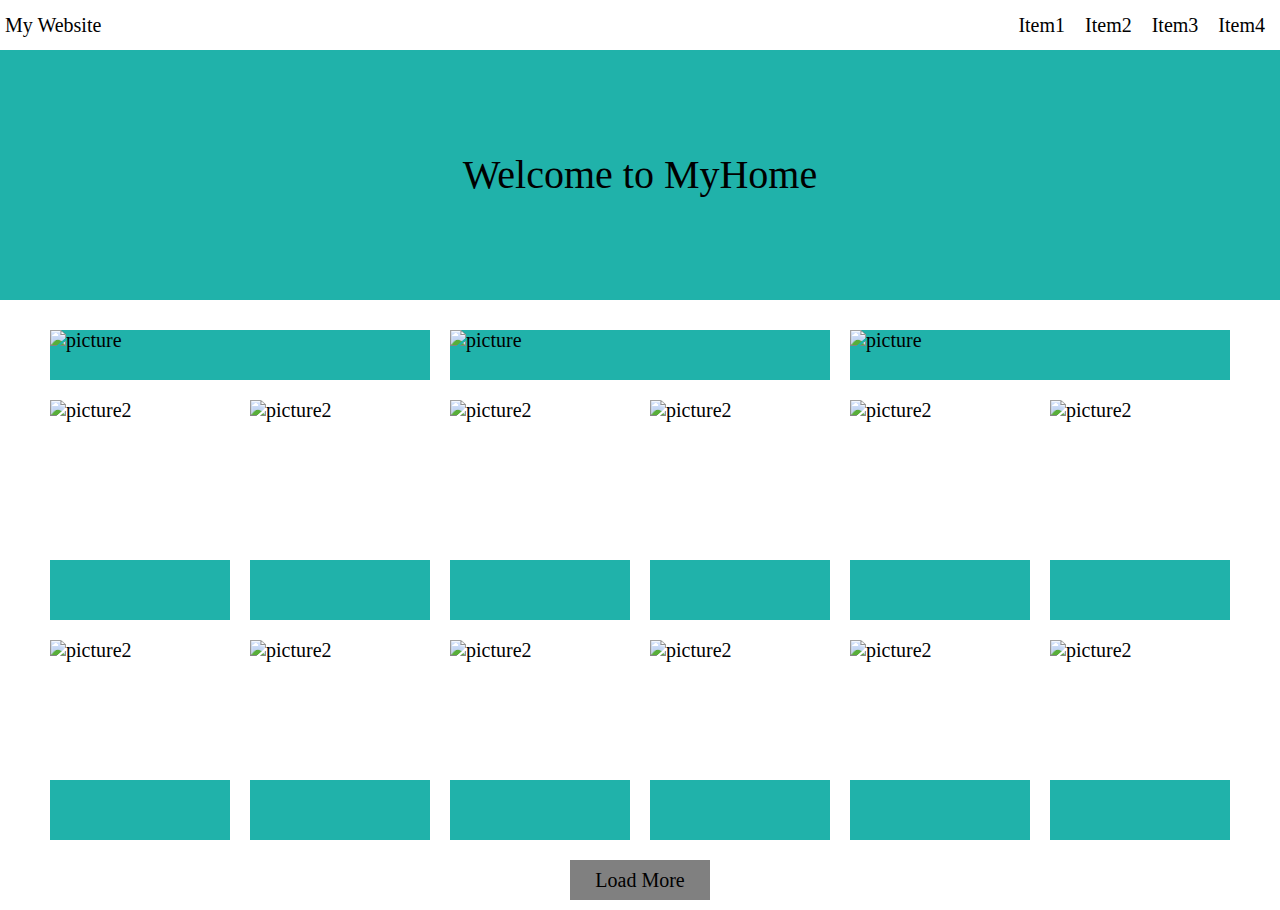
==== week3/task4/index.html @ 16294937 "upload task4" ====
<!DOCTYPE html>
<html lang="en">

<head>
    <meta charset="UTF-8">
    <meta http-equiv="X-UA-Compatible" content="IE=edge">
    <meta name="viewport" content="width=device-width, initial-scale=1.0">
    <title>week1_完成 RWD 網頁切版</title>
    <link rel="stylesheet" href="css/style.css">
</head>

<body>
    <div class="wrap">
        <div class="header">
            <div class="logo">
                <h1>My Website</h1>
            </div>
            <div class="mobile_menu">
                <label for="hamburger"><img src="img/hamburger.png" alt=" menu" width="30" height="30">
                </label>
            </div>
            <input type="checkbox" id="hamburger">


            <ul class="desktop_menu">
                <li><a href="#">Item1</a></li>
                <li><a href="#">Item2</a></li>
                <li><a href="#">Item3</a></li>
                <li><a href="#">Item4</a></li>
            </ul>
        </div>
        <div class="banner">
            <h2>Welcome to MyHome</h2>
        </div>
        <div class="content">
            <div class="thead">
                <div class="img-box1">
                    <img class="imgStyle" alt="picture">
                    <span class="headline"></span>
                </div>
                <div class="img-box1">
                    <img class="imgStyle" alt="picture">
                    <span class="headline"></span>
                </div>
                <div class="img-box1">
                    <img class="imgStyle" alt="picture">
                    <span class="headline"></span>
                </div>
            </div>
            <div class="tfoot">
                <div class="img-box2">
                    <img class="imgStyle2" alt="picture2">
                    <span class="headline2"></span>
                </div>
                <div class="img-box2">
                    <img class="imgStyle2" alt="picture2">
                    <span class="headline2"></span>
                </div>
                <div class="img-box2">
                    <img class="imgStyle2" alt="picture2">
                    <span class="headline2"></span>
                </div>
                <div class="img-box2">
                    <img class="imgStyle2" alt="picture2">
                    <span class="headline2"></span>>
                </div>
                <div class="img-box2">
                    <img class="imgStyle2" alt="picture2">
                    <span class="headline2"></span>
                </div>
                <div class="img-box2">
                    <img class="imgStyle2" alt="picture2">
                    <span class="headline2"></span>
                </div>
                <div class="img-box2">
                    <img class="imgStyle2" alt="picture2">
                    <span class="headline2"></span>
                </div>
                <div class="img-box2">
                    <img class="imgStyle2" alt="picture2">
                    <span class="headline2"></span>
                </div>
                <div class="img-box2">
                    <img class="imgStyle2" alt="picture2">
                    <span class="headline2"></span>
                </div>
                <div class="img-box2">
                    <img class="imgStyle2" alt="picture2">
                    <span class="headline2"></span>
                </div>
                <div class="img-box2">
                    <img class="imgStyle2" alt="picture2">
                    <span class="headline2"></span>
                </div>
                <div class="img-box2">
                    <img class="imgStyle2" alt="picture2">
                    <span class="headline2"></span>
                </div>
            </div>
            <div class="content2Style">
                <div class="content2"></div>
            </div>
            <div id="moreBtn" onclick="appendMoreContent();"> Load More</div>
            <div id="moreBtn2" onclick="appendMoreContent2();"> Load More</div>
            <div id="moreBtn3" onclick="appendMoreContent3();"> Load More</div>
            <div id="moreBtn4" onclick="appendMoreContent4();"> Load More</div>

        </div>

    </div>
    <script>

        function Content() {

            fetch('https://padax.github.io/taipei-day-trip-resources/taipei-attractions-assignment.json')
                .then(function (response) {
                    return response.json();
                })
                .then(function (data) {

                    let headline = document.getElementsByClassName("headline");
                    let imgUrl1 = document.getElementsByClassName("imgStyle");
                    let headline2 = document.getElementsByClassName("headline2");
                    let imgUrl2 = document.getElementsByClassName("imgStyle2");
                    // 3張圖片
                    for (let i = 0; i < headline.length; i++) {  //資料一個個拉出來
                        let headlines = headline[i];
                        let product = data["result"]["results"][i]["stitle"];
                        let newStitle = document.createElement("newStitle");
                        newStitle.appendChild(document.createTextNode(product));
                        headlines.appendChild(newStitle);

                        let file_urls = data["result"]["results"][i]["file"].split("https");
                        let first_jpg = "https" + file_urls[1]
                        imgUrl1[i].src = first_jpg;// first_jpg抓到照片後，要再丟回去給原本的imgbox1，更新為src屬性
                    }
                    // 12張圖片
                    for (let i = 0; i < headline2.length; i++) {  //資料一個個拉出來
                        let headline2s = headline2[i];
                        let product2 = data["result"]["results"][i + 3]["stitle"];
                        let newStitle2 = document.createElement("newStitle2");
                        newStitle2.appendChild(document.createTextNode(product2));
                        headline2s.appendChild(newStitle2);

                        let file_urls2 = data["result"]["results"][i + 3]["file"].split("https");
                        let first_jpg2 = "https" + file_urls2[1]
                        imgUrl2[i].src = first_jpg2;// first_jpg抓到照片後，要再丟回去給原本的imgbox1，更新為src屬性
                    }

                })
            document.getElementById("moreBtn").style.display = "block";
            document.getElementById("moreBtn2").style.display = "none";
            document.getElementById("moreBtn3").style.display = "none";
            document.getElementById("moreBtn4").style.display = "none";
        }
        Content();


        // 綁定按鈕點擊事件1
        let moreBtn = document.querySelector(".moreBtn");
        moreBtn.addEventListener("click", appendMoreContent);

        // 動態新增更多內容的函數
        function appendMoreContent() {
            fetch('https://padax.github.io/taipei-day-trip-resources/taipei-attractions-assignment.json')
                .then(function (response) {
                    return response.json();
                })
                .then(function (data) {
                    // 獲取JSON資料中的"data"陣列
                    let dataArray = data["result"]["results"]

                    // 生成下一組12個圖片和標題
                    let content2 = document.querySelector(".content2");
                    for (let i = 15; i < 27; i++) {
                        let imgBox = document.createElement("div")// 新增元素 div
                        imgBox.classList.add("img-box2")//增加img-box 

                        let imageElement = document.createElement("img");
                        imageElement.classList.add("imgStyle2");
                        imageElement.alt = "picture2";//alt 属性可設置或者返回圖片的 alt 属性值
                        let imgUrl = "https" + dataArray[i].file.split("https")[1];
                        imageElement.src = imgUrl;
                        imgBox.appendChild(imageElement);

                        let spanElement = document.createElement("span");
                        spanElement.classList.add("headline2");
                        let title = dataArray[i].stitle;
                        spanElement.textContent = title;

                        imgBox.appendChild(spanElement);
                        content2.appendChild(imgBox);

                    }

                });
            document.getElementById("moreBtn").style.display = "none";
            document.getElementById("moreBtn2").style.display = "block";
            document.getElementById("moreBtn3").style.display = "none";
            document.getElementById("moreBtn4").style.display = "none";

        }
        // 綁定按鈕點擊事件2
        let moreBtn2 = document.querySelector(".moreBtn2");
        moreBtn2.addEventListener("click", appendMoreContent2);

        // 動態新增更多內容的函數
        function appendMoreContent2() {
            fetch('https://padax.github.io/taipei-day-trip-resources/taipei-attractions-assignment.json')
                .then(function (response) {
                    return response.json();
                })
                .then(function (data) {
                    // 獲取JSON資料中的"data"陣列
                    let dataArray = data["result"]["results"]

                    // 生成下一組12個圖片和標題
                    let content2 = document.querySelector(".content2");
                    for (let i = 27; i < 39; i++) {
                        let imgBox = document.createElement("div")// 新增元素 div
                        imgBox.classList.add("img-box2")//增加img-box 

                        let imageElement = document.createElement("img");
                        imageElement.classList.add("imgStyle2");
                        imageElement.alt = "picture2";//alt 属性可設置或者返回圖片的 alt 属性值
                        let imgUrl = "https" + dataArray[i].file.split("https")[1];
                        imageElement.src = imgUrl;
                        imgBox.appendChild(imageElement);

                        let spanElement = document.createElement("span");
                        spanElement.classList.add("headline2");
                        let title = dataArray[i].stitle;
                        spanElement.textContent = title;

                        imgBox.appendChild(spanElement);
                        content2.appendChild(imgBox);
                    }
                });

            document.getElementById("moreBtn").style.display = "none";
            document.getElementById("moreBtn2").style.display = "none";
            document.getElementById("moreBtn3").style.display = "block";
            document.getElementById("moreBtn4").style.display = "none";
        }
        // 綁定按鈕點擊事件3
        let moreBtn3 = document.querySelector(".moreBtn3");
        moreBtn3.addEventListener("click", appendMoreContent3);

        // 動態新增更多內容的函數
        function appendMoreContent3() {
            fetch('https://padax.github.io/taipei-day-trip-resources/taipei-attractions-assignment.json')
                .then(function (response) {
                    return response.json();
                })
                .then(function (data) {
                    // 獲取JSON資料中的"data"陣列
                    let dataArray = data["result"]["results"]

                    // 生成下一組12個圖片和標題
                    let content2 = document.querySelector(".content2");
                    for (let i = 39; i < 51; i++) {
                        let imgBox = document.createElement("div")// 新增元素 div
                        imgBox.classList.add("img-box2")//增加img-box 

                        let imageElement = document.createElement("img");
                        imageElement.classList.add("imgStyle2");
                        imageElement.alt = "picture2";//alt 属性可設置或者返回圖片的 alt 属性值
                        let imgUrl = "https" + dataArray[i].file.split("https")[1];
                        imageElement.src = imgUrl;
                        imgBox.appendChild(imageElement);

                        let spanElement = document.createElement("span");
                        spanElement.classList.add("headline2");
                        let title = dataArray[i].stitle;
                        spanElement.textContent = title;

                        imgBox.appendChild(spanElement);
                        content2.appendChild(imgBox);
                    }
                });
            document.getElementById("moreBtn").style.display = "none";
            document.getElementById("moreBtn2").style.display = "none";
            document.getElementById("moreBtn3").style.display = "none";
            document.getElementById("moreBtn4").style.display = "block";
        }
        // 綁定按鈕點擊事件4
        let moreBtn4 = document.querySelector(".moreBtn4");
        moreBtn4.addEventListener("click", appendMoreContent4);

        // 動態新增更多內容的函數
        function appendMoreContent4() {
            fetch('https://padax.github.io/taipei-day-trip-resources/taipei-attractions-assignment.json')
                .then(function (response) {
                    return response.json();
                })
                .then(function (data) {
                    // 獲取JSON資料中的"data"陣列
                    let dataArray = data["result"]["results"]

                    // 生成下一組12個圖片和標題
                    let content2 = document.querySelector(".content2");
                    for (let i = 51; i < 100; i++) {
                        let imgBox = document.createElement("div")// 新增元素 div
                        imgBox.classList.add("img-box2")//增加img-box 

                        let imageElement = document.createElement("img");
                        imageElement.classList.add("imgStyle2");
                        imageElement.alt = "picture2";//alt 属性可設置或者返回圖片的 alt 属性值
                        let imgUrl = "https" + dataArray[i].file.split("https")[1];
                        imageElement.src = imgUrl;
                        imgBox.appendChild(imageElement);

                        let spanElement = document.createElement("span");
                        spanElement.classList.add("headline2");
                        let title = dataArray[i].stitle;
                        spanElement.textContent = title;

                        imgBox.appendChild(spanElement);
                        content2.appendChild(imgBox);
                    }
                });
            document.getElementById("moreBtn").style.display = "none";
            document.getElementById("moreBtn2").style.display = "none";
            document.getElementById("moreBtn3").style.display = "none";
            document.getElementById("moreBtn4").style.display = "none";
        }



    </script>

</body>

</html>
---- week3/task4/css/style.css ----
/* http://meyerweb.com/eric/tools/css/reset/ 
   v2.0 | 20110126
   License: none (public domain)
*/

html,
body,
div,
span,
applet,
object,
iframe,
h1,
h2,
h3,
h4,
h5,
h6,
p,
blockquote,
pre,
a,
abbr,
acronym,
address,
big,
cite,
code,
del,
dfn,
em,
img,
ins,
kbd,
q,
s,
samp,
small,
strike,
strong,
sub,
sup,
tt,
var,
b,
u,
i,
center,
dl,
dt,
dd,
ol,
ul,
li,
fieldset,
form,
label,
legend,
table,
caption,
tbody,
tfoot,
thead,
tr,
th,
td,
article,
aside,
canvas,
details,
embed,
figure,
figcaption,
footer,
header,
hgroup,
menu,
nav,
output,
ruby,
section,
summary,
time,
mark,
audio,
video {
    margin: 0;
    padding: 0;
    border: 0;
    font-size: 100%;
    font: inherit;
    vertical-align: baseline;
}

/* HTML5 display-role reset for older browsers */
article,
aside,
details,
figcaption,
figure,
footer,
header,
hgroup,
menu,
nav,
section {
    display: block;
}

body {
    line-height: 1;
}

ol,
ul {
    list-style: none;
}

blockquote,
q {
    quotes: none;
}

blockquote:before,
blockquote:after,
q:before,
q:after {
    content: '';
    content: none;
}

table {
    border-collapse: collapse;
    border-spacing: 0;
}

img {
    display: block;
    max-width: 100%;
}

.wrap {
    margin: 0 auto;
    font-size: 20px;
}

.header {
    display: flex;
    justify-content: space-between;
    padding: 15px 5px 15px 5px;
}

.desktop_menu {
    display: flex;
}

.desktop_menu li {
    color: black;
}

.desktop_menu a {
    text-decoration: none;
    color: black;
    padding: 10px;
}

.desktop_menu a:hover {
    background: gray;
    color: white;
}

.mobile_menu {
    display: none;
}


/* 隱藏 checkbox */
input {
    display: none;
}


.banner {
    background-color: rgb(32, 178, 170);
}

.banner h2 {
    font-size: 2em;
    padding: 105px 0 105px 0;
    text-align: center;
}

.content {
    width: 1200px;
    margin-top: 10px;
    margin: 0 auto;
    margin-top: 20px;
}

.thead {
    display: flex;
}

.img-box1 {
    display: flex;
    background-color: rgb(32, 178, 170);
    margin: 10px;
    flex: auto;
    align-items: center;
}

.img-box1 p {
    padding-left: 5px;
}

.img-box1 img {
    width: 80px;
    height: 50px;
    object-fit: cover;
}

.tfoot {
    display: flex;
    flex-wrap: wrap;
}

.img-box2 {
    margin: 10px;
    width: 15%;
    position: relative;
    bottom: 0;

}

.img-box2 img {
    width: 400px;
    height: 200px;
    object-fit: cover;

}


.headline {
    font-size: 18px;
}


.headline2 {
    text-align: center;
    padding: 10px 0;
    width: 100%;
    background-color: rgb(32, 178, 170);
    position: absolute;
    bottom: 0;
    height: 40px;
    align-items: center;
    font-size: 18px;

}

#moreBtn {
    display: block;
    margin: 10px auto;
    text-align: center;
    background-color: gray;
    padding: 10px;
    width: 10%;

}

#moreBtn:hover {
    background-color: black;
    color: white;
}

#moreBtn2 {
    display: block;
    margin: 10px auto;
    text-align: center;
    background-color: gray;
    padding: 10px;
    width: 10%;
}

#moreBtn2:hover {
    background-color: black;
    color: white;
}

#moreBtn3 {
    display: block;
    margin: 10px auto;
    text-align: center;
    background-color: gray;
    padding: 10px;
    width: 10%;
}

#moreBtn3:hover {
    background-color: black;
    color: white;
}

#moreBtn4 {
    display: block;
    margin: 10px auto;
    text-align: center;
    background-color: gray;
    padding: 10px;
    width: 10%;
}

#moreBtn4:hover {
    background-color: black;
    color: white;
}


.content2 {
    display: flex;
    flex-wrap: wrap;
}


@media (max-width: 1200px) {
    .content {
        width: 90%;
    }

    .thead {
        flex-wrap: wrap;
    }

    .img-box1 {
        width: 45%;
    }

    .tfoot {
        flex-wrap: wrap;
    }

    .img-box2 {
        width: 20%;
    }


}

@media (max-width:600px) {
    .content {
        width: 90%;
    }

    .thead {
        flex-wrap: wrap;
    }

    .img-box1 {
        width: 100%;
    }

    .tfoot {
        flex-wrap: wrap;
    }

    .img-box2 {
        width: 100%;
    }

    .img-box2 img {
        width: 100%;
    }

    .mobile_menu {
        display: block;
        position: absolute;
        right: 0;
    }

    .header {
        align-items: center;
    }

    .desktop_menu {
        max-height: 0;
        /*隱藏選單高度*/
        overflow: hidden;
        transition: .5s;
        background-color: bisque;
        flex-direction: column;
        position: absolute;
        right: 0;
        top: 0;
        height: 100%;
        width: 50%;
        box-shadow: -10px 0 20px -5px gray;
        /*陰影*/
        z-index: 10;
    }

    .desktop_menu li {
        margin-top: 20px;
        text-align: center;
    }

    .desktop_menu a {
        display: block;
    }

    input:checked~.desktop_menu {
        max-height: 100%;
    }
}
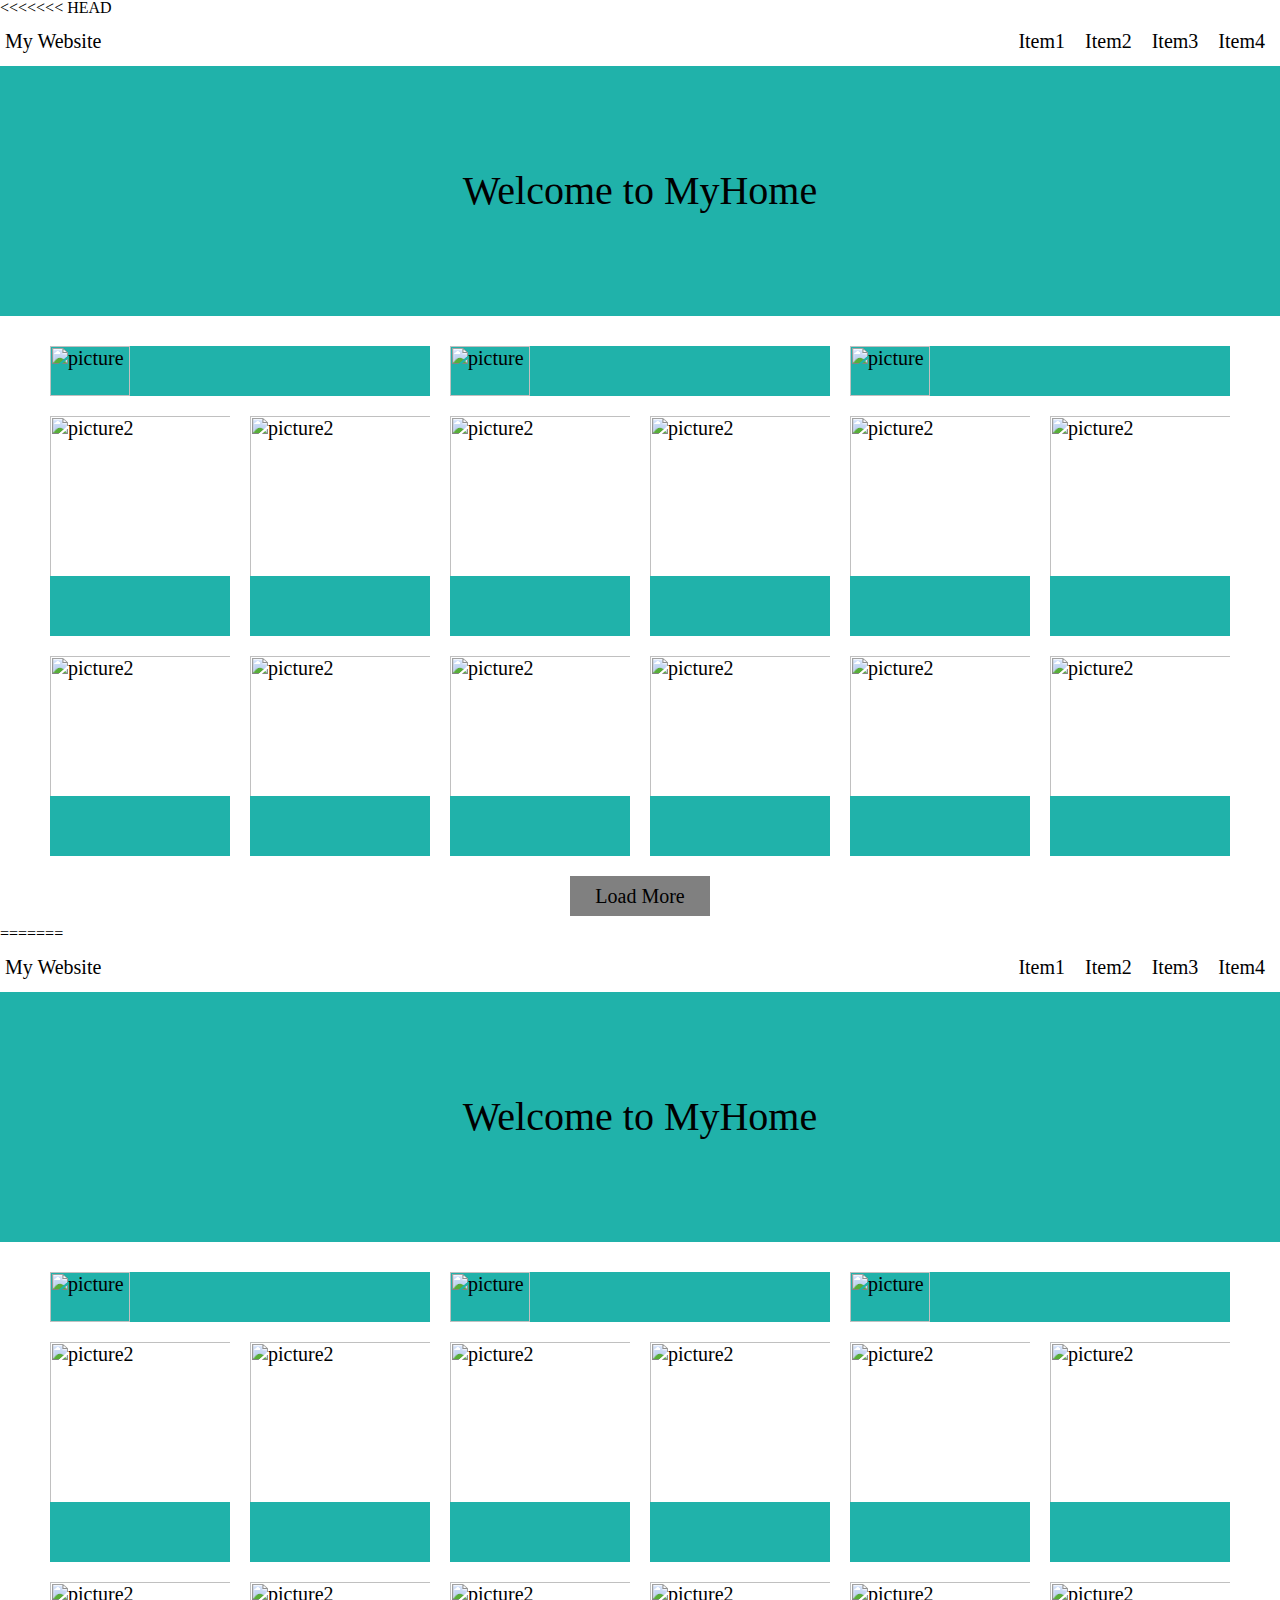
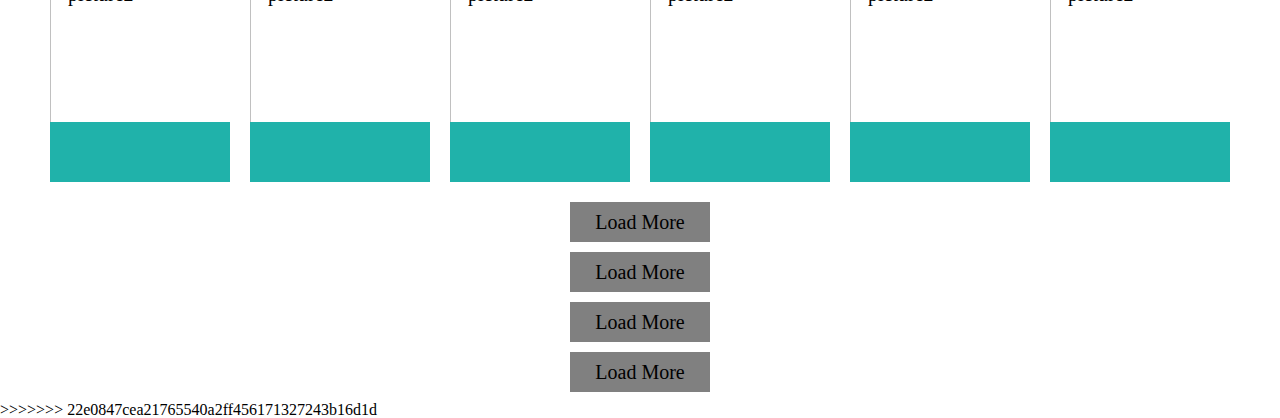
==== commit 0842b19c: "upload week4" ====
--- a/week3/task4/index.html
+++ b/week3/task4/index.html
@@ -1,3 +1,4 @@
+<<<<<<< HEAD
 <!DOCTYPE html>
 <html lang="en">
 
@@ -331,4 +332,339 @@
 
 </body>
 
+=======
+<!DOCTYPE html>
+<html lang="en">
+
+<head>
+    <meta charset="UTF-8">
+    <meta http-equiv="X-UA-Compatible" content="IE=edge">
+    <meta name="viewport" content="width=device-width, initial-scale=1.0">
+    <title>week1_完成 RWD 網頁切版</title>
+    <link rel="stylesheet" href="css/style.css">
+</head>
+
+<body>
+    <div class="wrap">
+        <div class="header">
+            <div class="logo">
+                <h1>My Website</h1>
+            </div>
+            <div class="mobile_menu">
+                <label for="hamburger"><img src="img/hamburger.png" alt=" menu" width="30" height="30">
+                </label>
+            </div>
+            <input type="checkbox" id="hamburger">
+
+
+            <ul class="desktop_menu">
+                <li><a href="#">Item1</a></li>
+                <li><a href="#">Item2</a></li>
+                <li><a href="#">Item3</a></li>
+                <li><a href="#">Item4</a></li>
+            </ul>
+        </div>
+        <div class="banner">
+            <h2>Welcome to MyHome</h2>
+        </div>
+        <div class="content">
+            <div class="thead">
+                <div class="img-box1">
+                    <img class="imgStyle" alt="picture">
+                    <span class="headline"></span>
+                </div>
+                <div class="img-box1">
+                    <img class="imgStyle" alt="picture">
+                    <span class="headline"></span>
+                </div>
+                <div class="img-box1">
+                    <img class="imgStyle" alt="picture">
+                    <span class="headline"></span>
+                </div>
+            </div>
+            <div class="tfoot">
+                <div class="img-box2">
+                    <img class="imgStyle2" alt="picture2">
+                    <span class="headline2"></span>
+                </div>
+                <div class="img-box2">
+                    <img class="imgStyle2" alt="picture2">
+                    <span class="headline2"></span>
+                </div>
+                <div class="img-box2">
+                    <img class="imgStyle2" alt="picture2">
+                    <span class="headline2"></span>
+                </div>
+                <div class="img-box2">
+                    <img class="imgStyle2" alt="picture2">
+                    <span class="headline2"></span>>
+                </div>
+                <div class="img-box2">
+                    <img class="imgStyle2" alt="picture2">
+                    <span class="headline2"></span>
+                </div>
+                <div class="img-box2">
+                    <img class="imgStyle2" alt="picture2">
+                    <span class="headline2"></span>
+                </div>
+                <div class="img-box2">
+                    <img class="imgStyle2" alt="picture2">
+                    <span class="headline2"></span>
+                </div>
+                <div class="img-box2">
+                    <img class="imgStyle2" alt="picture2">
+                    <span class="headline2"></span>
+                </div>
+                <div class="img-box2">
+                    <img class="imgStyle2" alt="picture2">
+                    <span class="headline2"></span>
+                </div>
+                <div class="img-box2">
+                    <img class="imgStyle2" alt="picture2">
+                    <span class="headline2"></span>
+                </div>
+                <div class="img-box2">
+                    <img class="imgStyle2" alt="picture2">
+                    <span class="headline2"></span>
+                </div>
+                <div class="img-box2">
+                    <img class="imgStyle2" alt="picture2">
+                    <span class="headline2"></span>
+                </div>
+            </div>
+            <div class="content2Style">
+                <div class="content2"></div>
+            </div>
+            <div id="moreBtn" onclick="appendMoreContent();"> Load More</div>
+            <div id="moreBtn2" onclick="appendMoreContent2();"> Load More</div>
+            <div id="moreBtn3" onclick="appendMoreContent3();"> Load More</div>
+            <div id="moreBtn4" onclick="appendMoreContent4();"> Load More</div>
+
+        </div>
+
+    </div>
+    <script>
+
+        function Content() {
+
+            fetch('https://padax.github.io/taipei-day-trip-resources/taipei-attractions-assignment.json')
+                .then(function (response) {
+                    return response.json();
+                })
+                .then(function (data) {
+
+                    let headline = document.getElementsByClassName("headline");
+                    let imgUrl1 = document.getElementsByClassName("imgStyle");
+                    let headline2 = document.getElementsByClassName("headline2");
+                    let imgUrl2 = document.getElementsByClassName("imgStyle2");
+                    // 3張圖片
+                    for (let i = 0; i < headline.length; i++) {  //資料一個個拉出來
+                        let headlines = headline[i];
+                        let product = data["result"]["results"][i]["stitle"];
+                        let newStitle = document.createElement("newStitle");
+                        newStitle.appendChild(document.createTextNode(product));
+                        headlines.appendChild(newStitle);
+
+                        let file_urls = data["result"]["results"][i]["file"].split("https");
+                        let first_jpg = "https" + file_urls[1]
+                        imgUrl1[i].src = first_jpg;// first_jpg抓到照片後，要再丟回去給原本的imgbox1，更新為src屬性
+                    }
+                    // 12張圖片
+                    for (let i = 0; i < headline2.length; i++) {  //資料一個個拉出來
+                        let headline2s = headline2[i];
+                        let product2 = data["result"]["results"][i + 3]["stitle"];
+                        let newStitle2 = document.createElement("newStitle2");
+                        newStitle2.appendChild(document.createTextNode(product2));
+                        headline2s.appendChild(newStitle2);
+
+                        let file_urls2 = data["result"]["results"][i + 3]["file"].split("https");
+                        let first_jpg2 = "https" + file_urls2[1]
+                        imgUrl2[i].src = first_jpg2;// first_jpg抓到照片後，要再丟回去給原本的imgbox1，更新為src屬性
+                    }
+
+                })
+            document.getElementById("moreBtn").style.display = "block";
+            document.getElementById("moreBtn2").style.display = "none";
+            document.getElementById("moreBtn3").style.display = "none";
+            document.getElementById("moreBtn4").style.display = "none";
+        }
+        Content();
+
+
+        // 綁定按鈕點擊事件1
+        let moreBtn = document.querySelector(".moreBtn");
+        moreBtn.addEventListener("click", appendMoreContent);
+
+        // 動態新增更多內容的函數
+        function appendMoreContent() {
+            fetch('https://padax.github.io/taipei-day-trip-resources/taipei-attractions-assignment.json')
+                .then(function (response) {
+                    return response.json();
+                })
+                .then(function (data) {
+                    // 獲取JSON資料中的"data"陣列
+                    let dataArray = data["result"]["results"]
+
+                    // 生成下一組12個圖片和標題
+                    let content2 = document.querySelector(".content2");
+                    for (let i = 15; i < 27; i++) {
+                        let imgBox = document.createElement("div")// 新增元素 div
+                        imgBox.classList.add("img-box2")//增加img-box 
+
+                        let imageElement = document.createElement("img");
+                        imageElement.classList.add("imgStyle2");
+                        imageElement.alt = "picture2";//alt 属性可設置或者返回圖片的 alt 属性值
+                        let imgUrl = "https" + dataArray[i].file.split("https")[1];
+                        imageElement.src = imgUrl;
+                        imgBox.appendChild(imageElement);
+
+                        let spanElement = document.createElement("span");
+                        spanElement.classList.add("headline2");
+                        let title = dataArray[i].stitle;
+                        spanElement.textContent = title;
+
+                        imgBox.appendChild(spanElement);
+                        content2.appendChild(imgBox);
+
+                    }
+
+                });
+            document.getElementById("moreBtn").style.display = "none";
+            document.getElementById("moreBtn2").style.display = "block";
+            document.getElementById("moreBtn3").style.display = "none";
+            document.getElementById("moreBtn4").style.display = "none";
+
+        }
+        // 綁定按鈕點擊事件2
+        let moreBtn2 = document.querySelector(".moreBtn2");
+        moreBtn2.addEventListener("click", appendMoreContent2);
+
+        // 動態新增更多內容的函數
+        function appendMoreContent2() {
+            fetch('https://padax.github.io/taipei-day-trip-resources/taipei-attractions-assignment.json')
+                .then(function (response) {
+                    return response.json();
+                })
+                .then(function (data) {
+                    // 獲取JSON資料中的"data"陣列
+                    let dataArray = data["result"]["results"]
+
+                    // 生成下一組12個圖片和標題
+                    let content2 = document.querySelector(".content2");
+                    for (let i = 27; i < 39; i++) {
+                        let imgBox = document.createElement("div")// 新增元素 div
+                        imgBox.classList.add("img-box2")//增加img-box 
+
+                        let imageElement = document.createElement("img");
+                        imageElement.classList.add("imgStyle2");
+                        imageElement.alt = "picture2";//alt 属性可設置或者返回圖片的 alt 属性值
+                        let imgUrl = "https" + dataArray[i].file.split("https")[1];
+                        imageElement.src = imgUrl;
+                        imgBox.appendChild(imageElement);
+
+                        let spanElement = document.createElement("span");
+                        spanElement.classList.add("headline2");
+                        let title = dataArray[i].stitle;
+                        spanElement.textContent = title;
+
+                        imgBox.appendChild(spanElement);
+                        content2.appendChild(imgBox);
+                    }
+                });
+
+            document.getElementById("moreBtn").style.display = "none";
+            document.getElementById("moreBtn2").style.display = "none";
+            document.getElementById("moreBtn3").style.display = "block";
+            document.getElementById("moreBtn4").style.display = "none";
+        }
+        // 綁定按鈕點擊事件3
+        let moreBtn3 = document.querySelector(".moreBtn3");
+        moreBtn3.addEventListener("click", appendMoreContent3);
+
+        // 動態新增更多內容的函數
+        function appendMoreContent3() {
+            fetch('https://padax.github.io/taipei-day-trip-resources/taipei-attractions-assignment.json')
+                .then(function (response) {
+                    return response.json();
+                })
+                .then(function (data) {
+                    // 獲取JSON資料中的"data"陣列
+                    let dataArray = data["result"]["results"]
+
+                    // 生成下一組12個圖片和標題
+                    let content2 = document.querySelector(".content2");
+                    for (let i = 39; i < 51; i++) {
+                        let imgBox = document.createElement("div")// 新增元素 div
+                        imgBox.classList.add("img-box2")//增加img-box 
+
+                        let imageElement = document.createElement("img");
+                        imageElement.classList.add("imgStyle2");
+                        imageElement.alt = "picture2";//alt 属性可設置或者返回圖片的 alt 属性值
+                        let imgUrl = "https" + dataArray[i].file.split("https")[1];
+                        imageElement.src = imgUrl;
+                        imgBox.appendChild(imageElement);
+
+                        let spanElement = document.createElement("span");
+                        spanElement.classList.add("headline2");
+                        let title = dataArray[i].stitle;
+                        spanElement.textContent = title;
+
+                        imgBox.appendChild(spanElement);
+                        content2.appendChild(imgBox);
+                    }
+                });
+            document.getElementById("moreBtn").style.display = "none";
+            document.getElementById("moreBtn2").style.display = "none";
+            document.getElementById("moreBtn3").style.display = "none";
+            document.getElementById("moreBtn4").style.display = "block";
+        }
+        // 綁定按鈕點擊事件4
+        let moreBtn4 = document.querySelector(".moreBtn4");
+        moreBtn4.addEventListener("click", appendMoreContent4);
+
+        // 動態新增更多內容的函數
+        function appendMoreContent4() {
+            fetch('https://padax.github.io/taipei-day-trip-resources/taipei-attractions-assignment.json')
+                .then(function (response) {
+                    return response.json();
+                })
+                .then(function (data) {
+                    // 獲取JSON資料中的"data"陣列
+                    let dataArray = data["result"]["results"]
+
+                    // 生成下一組12個圖片和標題
+                    let content2 = document.querySelector(".content2");
+                    for (let i = 51; i < 100; i++) {
+                        let imgBox = document.createElement("div")// 新增元素 div
+                        imgBox.classList.add("img-box2")//增加img-box 
+
+                        let imageElement = document.createElement("img");
+                        imageElement.classList.add("imgStyle2");
+                        imageElement.alt = "picture2";//alt 属性可設置或者返回圖片的 alt 属性值
+                        let imgUrl = "https" + dataArray[i].file.split("https")[1];
+                        imageElement.src = imgUrl;
+                        imgBox.appendChild(imageElement);
+
+                        let spanElement = document.createElement("span");
+                        spanElement.classList.add("headline2");
+                        let title = dataArray[i].stitle;
+                        spanElement.textContent = title;
+
+                        imgBox.appendChild(spanElement);
+                        content2.appendChild(imgBox);
+                    }
+                });
+            document.getElementById("moreBtn").style.display = "none";
+            document.getElementById("moreBtn2").style.display = "none";
+            document.getElementById("moreBtn3").style.display = "none";
+            document.getElementById("moreBtn4").style.display = "none";
+        }
+
+
+
+    </script>
+
+</body>
+
+>>>>>>> 22e0847cea21765540a2ff456171327243b16d1d
 </html>--- a/week3/task4/css/style.css
+++ b/week3/task4/css/style.css
@@ -1,413 +1,413 @@
-/* http://meyerweb.com/eric/tools/css/reset/ 
-   v2.0 | 20110126
-   License: none (public domain)
-*/
-
-html,
-body,
-div,
-span,
-applet,
-object,
-iframe,
-h1,
-h2,
-h3,
-h4,
-h5,
-h6,
-p,
-blockquote,
-pre,
-a,
-abbr,
-acronym,
-address,
-big,
-cite,
-code,
-del,
-dfn,
-em,
-img,
-ins,
-kbd,
-q,
-s,
-samp,
-small,
-strike,
-strong,
-sub,
-sup,
-tt,
-var,
-b,
-u,
-i,
-center,
-dl,
-dt,
-dd,
-ol,
-ul,
-li,
-fieldset,
-form,
-label,
-legend,
-table,
-caption,
-tbody,
-tfoot,
-thead,
-tr,
-th,
-td,
-article,
-aside,
-canvas,
-details,
-embed,
-figure,
-figcaption,
-footer,
-header,
-hgroup,
-menu,
-nav,
-output,
-ruby,
-section,
-summary,
-time,
-mark,
-audio,
-video {
-    margin: 0;
-    padding: 0;
-    border: 0;
-    font-size: 100%;
-    font: inherit;
-    vertical-align: baseline;
-}
-
-/* HTML5 display-role reset for older browsers */
-article,
-aside,
-details,
-figcaption,
-figure,
-footer,
-header,
-hgroup,
-menu,
-nav,
-section {
-    display: block;
-}
-
-body {
-    line-height: 1;
-}
-
-ol,
-ul {
-    list-style: none;
-}
-
-blockquote,
-q {
-    quotes: none;
-}
-
-blockquote:before,
-blockquote:after,
-q:before,
-q:after {
-    content: '';
-    content: none;
-}
-
-table {
-    border-collapse: collapse;
-    border-spacing: 0;
-}
-
-img {
-    display: block;
-    max-width: 100%;
-}
-
-.wrap {
-    margin: 0 auto;
-    font-size: 20px;
-}
-
-.header {
-    display: flex;
-    justify-content: space-between;
-    padding: 15px 5px 15px 5px;
-}
-
-.desktop_menu {
-    display: flex;
-}
-
-.desktop_menu li {
-    color: black;
-}
-
-.desktop_menu a {
-    text-decoration: none;
-    color: black;
-    padding: 10px;
-}
-
-.desktop_menu a:hover {
-    background: gray;
-    color: white;
-}
-
-.mobile_menu {
-    display: none;
-}
-
-
-/* 隱藏 checkbox */
-input {
-    display: none;
-}
-
-
-.banner {
-    background-color: rgb(32, 178, 170);
-}
-
-.banner h2 {
-    font-size: 2em;
-    padding: 105px 0 105px 0;
-    text-align: center;
-}
-
-.content {
-    width: 1200px;
-    margin-top: 10px;
-    margin: 0 auto;
-    margin-top: 20px;
-}
-
-.thead {
-    display: flex;
-}
-
-.img-box1 {
-    display: flex;
-    background-color: rgb(32, 178, 170);
-    margin: 10px;
-    flex: auto;
-    align-items: center;
-}
-
-.img-box1 p {
-    padding-left: 5px;
-}
-
-.img-box1 img {
-    width: 80px;
-    height: 50px;
-    object-fit: cover;
-}
-
-.tfoot {
-    display: flex;
-    flex-wrap: wrap;
-}
-
-.img-box2 {
-    margin: 10px;
-    width: 15%;
-    position: relative;
-    bottom: 0;
-
-}
-
-.img-box2 img {
-    width: 400px;
-    height: 200px;
-    object-fit: cover;
-
-}
-
-
-.headline {
-    font-size: 18px;
-}
-
-
-.headline2 {
-    text-align: center;
-    padding: 10px 0;
-    width: 100%;
-    background-color: rgb(32, 178, 170);
-    position: absolute;
-    bottom: 0;
-    height: 40px;
-    align-items: center;
-    font-size: 18px;
-
-}
-
-#moreBtn {
-    display: block;
-    margin: 10px auto;
-    text-align: center;
-    background-color: gray;
-    padding: 10px;
-    width: 10%;
-
-}
-
-#moreBtn:hover {
-    background-color: black;
-    color: white;
-}
-
-#moreBtn2 {
-    display: block;
-    margin: 10px auto;
-    text-align: center;
-    background-color: gray;
-    padding: 10px;
-    width: 10%;
-}
-
-#moreBtn2:hover {
-    background-color: black;
-    color: white;
-}
-
-#moreBtn3 {
-    display: block;
-    margin: 10px auto;
-    text-align: center;
-    background-color: gray;
-    padding: 10px;
-    width: 10%;
-}
-
-#moreBtn3:hover {
-    background-color: black;
-    color: white;
-}
-
-#moreBtn4 {
-    display: block;
-    margin: 10px auto;
-    text-align: center;
-    background-color: gray;
-    padding: 10px;
-    width: 10%;
-}
-
-#moreBtn4:hover {
-    background-color: black;
-    color: white;
-}
-
-
-.content2 {
-    display: flex;
-    flex-wrap: wrap;
-}
-
-
-@media (max-width: 1200px) {
-    .content {
-        width: 90%;
-    }
-
-    .thead {
-        flex-wrap: wrap;
-    }
-
-    .img-box1 {
-        width: 45%;
-    }
-
-    .tfoot {
-        flex-wrap: wrap;
-    }
-
-    .img-box2 {
-        width: 20%;
-    }
-
-
-}
-
-@media (max-width:600px) {
-    .content {
-        width: 90%;
-    }
-
-    .thead {
-        flex-wrap: wrap;
-    }
-
-    .img-box1 {
-        width: 100%;
-    }
-
-    .tfoot {
-        flex-wrap: wrap;
-    }
-
-    .img-box2 {
-        width: 100%;
-    }
-
-    .img-box2 img {
-        width: 100%;
-    }
-
-    .mobile_menu {
-        display: block;
-        position: absolute;
-        right: 0;
-    }
-
-    .header {
-        align-items: center;
-    }
-
-    .desktop_menu {
-        max-height: 0;
-        /*隱藏選單高度*/
-        overflow: hidden;
-        transition: .5s;
-        background-color: bisque;
-        flex-direction: column;
-        position: absolute;
-        right: 0;
-        top: 0;
-        height: 100%;
-        width: 50%;
-        box-shadow: -10px 0 20px -5px gray;
-        /*陰影*/
-        z-index: 10;
-    }
-
-    .desktop_menu li {
-        margin-top: 20px;
-        text-align: center;
-    }
-
-    .desktop_menu a {
-        display: block;
-    }
-
-    input:checked~.desktop_menu {
-        max-height: 100%;
-    }
+/* http://meyerweb.com/eric/tools/css/reset/ 
+   v2.0 | 20110126
+   License: none (public domain)
+*/
+
+html,
+body,
+div,
+span,
+applet,
+object,
+iframe,
+h1,
+h2,
+h3,
+h4,
+h5,
+h6,
+p,
+blockquote,
+pre,
+a,
+abbr,
+acronym,
+address,
+big,
+cite,
+code,
+del,
+dfn,
+em,
+img,
+ins,
+kbd,
+q,
+s,
+samp,
+small,
+strike,
+strong,
+sub,
+sup,
+tt,
+var,
+b,
+u,
+i,
+center,
+dl,
+dt,
+dd,
+ol,
+ul,
+li,
+fieldset,
+form,
+label,
+legend,
+table,
+caption,
+tbody,
+tfoot,
+thead,
+tr,
+th,
+td,
+article,
+aside,
+canvas,
+details,
+embed,
+figure,
+figcaption,
+footer,
+header,
+hgroup,
+menu,
+nav,
+output,
+ruby,
+section,
+summary,
+time,
+mark,
+audio,
+video {
+    margin: 0;
+    padding: 0;
+    border: 0;
+    font-size: 100%;
+    font: inherit;
+    vertical-align: baseline;
+}
+
+/* HTML5 display-role reset for older browsers */
+article,
+aside,
+details,
+figcaption,
+figure,
+footer,
+header,
+hgroup,
+menu,
+nav,
+section {
+    display: block;
+}
+
+body {
+    line-height: 1;
+}
+
+ol,
+ul {
+    list-style: none;
+}
+
+blockquote,
+q {
+    quotes: none;
+}
+
+blockquote:before,
+blockquote:after,
+q:before,
+q:after {
+    content: '';
+    content: none;
+}
+
+table {
+    border-collapse: collapse;
+    border-spacing: 0;
+}
+
+img {
+    display: block;
+    max-width: 100%;
+}
+
+.wrap {
+    margin: 0 auto;
+    font-size: 20px;
+}
+
+.header {
+    display: flex;
+    justify-content: space-between;
+    padding: 15px 5px 15px 5px;
+}
+
+.desktop_menu {
+    display: flex;
+}
+
+.desktop_menu li {
+    color: black;
+}
+
+.desktop_menu a {
+    text-decoration: none;
+    color: black;
+    padding: 10px;
+}
+
+.desktop_menu a:hover {
+    background: gray;
+    color: white;
+}
+
+.mobile_menu {
+    display: none;
+}
+
+
+/* 隱藏 checkbox */
+input {
+    display: none;
+}
+
+
+.banner {
+    background-color: rgb(32, 178, 170);
+}
+
+.banner h2 {
+    font-size: 2em;
+    padding: 105px 0 105px 0;
+    text-align: center;
+}
+
+.content {
+    width: 1200px;
+    margin-top: 10px;
+    margin: 0 auto;
+    margin-top: 20px;
+}
+
+.thead {
+    display: flex;
+}
+
+.img-box1 {
+    display: flex;
+    background-color: rgb(32, 178, 170);
+    margin: 10px;
+    flex: auto;
+    align-items: center;
+}
+
+.img-box1 p {
+    padding-left: 5px;
+}
+
+.img-box1 img {
+    width: 80px;
+    height: 50px;
+    object-fit: cover;
+}
+
+.tfoot {
+    display: flex;
+    flex-wrap: wrap;
+}
+
+.img-box2 {
+    margin: 10px;
+    width: 15%;
+    position: relative;
+    bottom: 0;
+
+}
+
+.img-box2 img {
+    width: 400px;
+    height: 200px;
+    object-fit: cover;
+
+}
+
+
+.headline {
+    font-size: 18px;
+}
+
+
+.headline2 {
+    text-align: center;
+    padding: 10px 0;
+    width: 100%;
+    background-color: rgb(32, 178, 170);
+    position: absolute;
+    bottom: 0;
+    height: 40px;
+    align-items: center;
+    font-size: 18px;
+
+}
+
+#moreBtn {
+    display: block;
+    margin: 10px auto;
+    text-align: center;
+    background-color: gray;
+    padding: 10px;
+    width: 10%;
+
+}
+
+#moreBtn:hover {
+    background-color: black;
+    color: white;
+}
+
+#moreBtn2 {
+    display: block;
+    margin: 10px auto;
+    text-align: center;
+    background-color: gray;
+    padding: 10px;
+    width: 10%;
+}
+
+#moreBtn2:hover {
+    background-color: black;
+    color: white;
+}
+
+#moreBtn3 {
+    display: block;
+    margin: 10px auto;
+    text-align: center;
+    background-color: gray;
+    padding: 10px;
+    width: 10%;
+}
+
+#moreBtn3:hover {
+    background-color: black;
+    color: white;
+}
+
+#moreBtn4 {
+    display: block;
+    margin: 10px auto;
+    text-align: center;
+    background-color: gray;
+    padding: 10px;
+    width: 10%;
+}
+
+#moreBtn4:hover {
+    background-color: black;
+    color: white;
+}
+
+
+.content2 {
+    display: flex;
+    flex-wrap: wrap;
+}
+
+
+@media (max-width: 1200px) {
+    .content {
+        width: 90%;
+    }
+
+    .thead {
+        flex-wrap: wrap;
+    }
+
+    .img-box1 {
+        width: 45%;
+    }
+
+    .tfoot {
+        flex-wrap: wrap;
+    }
+
+    .img-box2 {
+        width: 20%;
+    }
+
+
+}
+
+@media (max-width:600px) {
+    .content {
+        width: 90%;
+    }
+
+    .thead {
+        flex-wrap: wrap;
+    }
+
+    .img-box1 {
+        width: 100%;
+    }
+
+    .tfoot {
+        flex-wrap: wrap;
+    }
+
+    .img-box2 {
+        width: 100%;
+    }
+
+    .img-box2 img {
+        width: 100%;
+    }
+
+    .mobile_menu {
+        display: block;
+        position: absolute;
+        right: 0;
+    }
+
+    .header {
+        align-items: center;
+    }
+
+    .desktop_menu {
+        max-height: 0;
+        /*隱藏選單高度*/
+        overflow: hidden;
+        transition: .5s;
+        background-color: bisque;
+        flex-direction: column;
+        position: absolute;
+        right: 0;
+        top: 0;
+        height: 100%;
+        width: 50%;
+        box-shadow: -10px 0 20px -5px gray;
+        /*陰影*/
+        z-index: 10;
+    }
+
+    .desktop_menu li {
+        margin-top: 20px;
+        text-align: center;
+    }
+
+    .desktop_menu a {
+        display: block;
+    }
+
+    input:checked~.desktop_menu {
+        max-height: 100%;
+    }
 }--- a/week3/task4/css/style.css
+++ b/week3/task4/css/style.css
@@ -1,413 +1,413 @@
-/* http://meyerweb.com/eric/tools/css/reset/ 
-   v2.0 | 20110126
-   License: none (public domain)
-*/
-
-html,
-body,
-div,
-span,
-applet,
-object,
-iframe,
-h1,
-h2,
-h3,
-h4,
-h5,
-h6,
-p,
-blockquote,
-pre,
-a,
-abbr,
-acronym,
-address,
-big,
-cite,
-code,
-del,
-dfn,
-em,
-img,
-ins,
-kbd,
-q,
-s,
-samp,
-small,
-strike,
-strong,
-sub,
-sup,
-tt,
-var,
-b,
-u,
-i,
-center,
-dl,
-dt,
-dd,
-ol,
-ul,
-li,
-fieldset,
-form,
-label,
-legend,
-table,
-caption,
-tbody,
-tfoot,
-thead,
-tr,
-th,
-td,
-article,
-aside,
-canvas,
-details,
-embed,
-figure,
-figcaption,
-footer,
-header,
-hgroup,
-menu,
-nav,
-output,
-ruby,
-section,
-summary,
-time,
-mark,
-audio,
-video {
-    margin: 0;
-    padding: 0;
-    border: 0;
-    font-size: 100%;
-    font: inherit;
-    vertical-align: baseline;
-}
-
-/* HTML5 display-role reset for older browsers */
-article,
-aside,
-details,
-figcaption,
-figure,
-footer,
-header,
-hgroup,
-menu,
-nav,
-section {
-    display: block;
-}
-
-body {
-    line-height: 1;
-}
-
-ol,
-ul {
-    list-style: none;
-}
-
-blockquote,
-q {
-    quotes: none;
-}
-
-blockquote:before,
-blockquote:after,
-q:before,
-q:after {
-    content: '';
-    content: none;
-}
-
-table {
-    border-collapse: collapse;
-    border-spacing: 0;
-}
-
-img {
-    display: block;
-    max-width: 100%;
-}
-
-.wrap {
-    margin: 0 auto;
-    font-size: 20px;
-}
-
-.header {
-    display: flex;
-    justify-content: space-between;
-    padding: 15px 5px 15px 5px;
-}
-
-.desktop_menu {
-    display: flex;
-}
-
-.desktop_menu li {
-    color: black;
-}
-
-.desktop_menu a {
-    text-decoration: none;
-    color: black;
-    padding: 10px;
-}
-
-.desktop_menu a:hover {
-    background: gray;
-    color: white;
-}
-
-.mobile_menu {
-    display: none;
-}
-
-
-/* 隱藏 checkbox */
-input {
-    display: none;
-}
-
-
-.banner {
-    background-color: rgb(32, 178, 170);
-}
-
-.banner h2 {
-    font-size: 2em;
-    padding: 105px 0 105px 0;
-    text-align: center;
-}
-
-.content {
-    width: 1200px;
-    margin-top: 10px;
-    margin: 0 auto;
-    margin-top: 20px;
-}
-
-.thead {
-    display: flex;
-}
-
-.img-box1 {
-    display: flex;
-    background-color: rgb(32, 178, 170);
-    margin: 10px;
-    flex: auto;
-    align-items: center;
-}
-
-.img-box1 p {
-    padding-left: 5px;
-}
-
-.img-box1 img {
-    width: 80px;
-    height: 50px;
-    object-fit: cover;
-}
-
-.tfoot {
-    display: flex;
-    flex-wrap: wrap;
-}
-
-.img-box2 {
-    margin: 10px;
-    width: 15%;
-    position: relative;
-    bottom: 0;
-
-}
-
-.img-box2 img {
-    width: 400px;
-    height: 200px;
-    object-fit: cover;
-
-}
-
-
-.headline {
-    font-size: 18px;
-}
-
-
-.headline2 {
-    text-align: center;
-    padding: 10px 0;
-    width: 100%;
-    background-color: rgb(32, 178, 170);
-    position: absolute;
-    bottom: 0;
-    height: 40px;
-    align-items: center;
-    font-size: 18px;
-
-}
-
-#moreBtn {
-    display: block;
-    margin: 10px auto;
-    text-align: center;
-    background-color: gray;
-    padding: 10px;
-    width: 10%;
-
-}
-
-#moreBtn:hover {
-    background-color: black;
-    color: white;
-}
-
-#moreBtn2 {
-    display: block;
-    margin: 10px auto;
-    text-align: center;
-    background-color: gray;
-    padding: 10px;
-    width: 10%;
-}
-
-#moreBtn2:hover {
-    background-color: black;
-    color: white;
-}
-
-#moreBtn3 {
-    display: block;
-    margin: 10px auto;
-    text-align: center;
-    background-color: gray;
-    padding: 10px;
-    width: 10%;
-}
-
-#moreBtn3:hover {
-    background-color: black;
-    color: white;
-}
-
-#moreBtn4 {
-    display: block;
-    margin: 10px auto;
-    text-align: center;
-    background-color: gray;
-    padding: 10px;
-    width: 10%;
-}
-
-#moreBtn4:hover {
-    background-color: black;
-    color: white;
-}
-
-
-.content2 {
-    display: flex;
-    flex-wrap: wrap;
-}
-
-
-@media (max-width: 1200px) {
-    .content {
-        width: 90%;
-    }
-
-    .thead {
-        flex-wrap: wrap;
-    }
-
-    .img-box1 {
-        width: 45%;
-    }
-
-    .tfoot {
-        flex-wrap: wrap;
-    }
-
-    .img-box2 {
-        width: 20%;
-    }
-
-
-}
-
-@media (max-width:600px) {
-    .content {
-        width: 90%;
-    }
-
-    .thead {
-        flex-wrap: wrap;
-    }
-
-    .img-box1 {
-        width: 100%;
-    }
-
-    .tfoot {
-        flex-wrap: wrap;
-    }
-
-    .img-box2 {
-        width: 100%;
-    }
-
-    .img-box2 img {
-        width: 100%;
-    }
-
-    .mobile_menu {
-        display: block;
-        position: absolute;
-        right: 0;
-    }
-
-    .header {
-        align-items: center;
-    }
-
-    .desktop_menu {
-        max-height: 0;
-        /*隱藏選單高度*/
-        overflow: hidden;
-        transition: .5s;
-        background-color: bisque;
-        flex-direction: column;
-        position: absolute;
-        right: 0;
-        top: 0;
-        height: 100%;
-        width: 50%;
-        box-shadow: -10px 0 20px -5px gray;
-        /*陰影*/
-        z-index: 10;
-    }
-
-    .desktop_menu li {
-        margin-top: 20px;
-        text-align: center;
-    }
-
-    .desktop_menu a {
-        display: block;
-    }
-
-    input:checked~.desktop_menu {
-        max-height: 100%;
-    }
+/* http://meyerweb.com/eric/tools/css/reset/ 
+   v2.0 | 20110126
+   License: none (public domain)
+*/
+
+html,
+body,
+div,
+span,
+applet,
+object,
+iframe,
+h1,
+h2,
+h3,
+h4,
+h5,
+h6,
+p,
+blockquote,
+pre,
+a,
+abbr,
+acronym,
+address,
+big,
+cite,
+code,
+del,
+dfn,
+em,
+img,
+ins,
+kbd,
+q,
+s,
+samp,
+small,
+strike,
+strong,
+sub,
+sup,
+tt,
+var,
+b,
+u,
+i,
+center,
+dl,
+dt,
+dd,
+ol,
+ul,
+li,
+fieldset,
+form,
+label,
+legend,
+table,
+caption,
+tbody,
+tfoot,
+thead,
+tr,
+th,
+td,
+article,
+aside,
+canvas,
+details,
+embed,
+figure,
+figcaption,
+footer,
+header,
+hgroup,
+menu,
+nav,
+output,
+ruby,
+section,
+summary,
+time,
+mark,
+audio,
+video {
+    margin: 0;
+    padding: 0;
+    border: 0;
+    font-size: 100%;
+    font: inherit;
+    vertical-align: baseline;
+}
+
+/* HTML5 display-role reset for older browsers */
+article,
+aside,
+details,
+figcaption,
+figure,
+footer,
+header,
+hgroup,
+menu,
+nav,
+section {
+    display: block;
+}
+
+body {
+    line-height: 1;
+}
+
+ol,
+ul {
+    list-style: none;
+}
+
+blockquote,
+q {
+    quotes: none;
+}
+
+blockquote:before,
+blockquote:after,
+q:before,
+q:after {
+    content: '';
+    content: none;
+}
+
+table {
+    border-collapse: collapse;
+    border-spacing: 0;
+}
+
+img {
+    display: block;
+    max-width: 100%;
+}
+
+.wrap {
+    margin: 0 auto;
+    font-size: 20px;
+}
+
+.header {
+    display: flex;
+    justify-content: space-between;
+    padding: 15px 5px 15px 5px;
+}
+
+.desktop_menu {
+    display: flex;
+}
+
+.desktop_menu li {
+    color: black;
+}
+
+.desktop_menu a {
+    text-decoration: none;
+    color: black;
+    padding: 10px;
+}
+
+.desktop_menu a:hover {
+    background: gray;
+    color: white;
+}
+
+.mobile_menu {
+    display: none;
+}
+
+
+/* 隱藏 checkbox */
+input {
+    display: none;
+}
+
+
+.banner {
+    background-color: rgb(32, 178, 170);
+}
+
+.banner h2 {
+    font-size: 2em;
+    padding: 105px 0 105px 0;
+    text-align: center;
+}
+
+.content {
+    width: 1200px;
+    margin-top: 10px;
+    margin: 0 auto;
+    margin-top: 20px;
+}
+
+.thead {
+    display: flex;
+}
+
+.img-box1 {
+    display: flex;
+    background-color: rgb(32, 178, 170);
+    margin: 10px;
+    flex: auto;
+    align-items: center;
+}
+
+.img-box1 p {
+    padding-left: 5px;
+}
+
+.img-box1 img {
+    width: 80px;
+    height: 50px;
+    object-fit: cover;
+}
+
+.tfoot {
+    display: flex;
+    flex-wrap: wrap;
+}
+
+.img-box2 {
+    margin: 10px;
+    width: 15%;
+    position: relative;
+    bottom: 0;
+
+}
+
+.img-box2 img {
+    width: 400px;
+    height: 200px;
+    object-fit: cover;
+
+}
+
+
+.headline {
+    font-size: 18px;
+}
+
+
+.headline2 {
+    text-align: center;
+    padding: 10px 0;
+    width: 100%;
+    background-color: rgb(32, 178, 170);
+    position: absolute;
+    bottom: 0;
+    height: 40px;
+    align-items: center;
+    font-size: 18px;
+
+}
+
+#moreBtn {
+    display: block;
+    margin: 10px auto;
+    text-align: center;
+    background-color: gray;
+    padding: 10px;
+    width: 10%;
+
+}
+
+#moreBtn:hover {
+    background-color: black;
+    color: white;
+}
+
+#moreBtn2 {
+    display: block;
+    margin: 10px auto;
+    text-align: center;
+    background-color: gray;
+    padding: 10px;
+    width: 10%;
+}
+
+#moreBtn2:hover {
+    background-color: black;
+    color: white;
+}
+
+#moreBtn3 {
+    display: block;
+    margin: 10px auto;
+    text-align: center;
+    background-color: gray;
+    padding: 10px;
+    width: 10%;
+}
+
+#moreBtn3:hover {
+    background-color: black;
+    color: white;
+}
+
+#moreBtn4 {
+    display: block;
+    margin: 10px auto;
+    text-align: center;
+    background-color: gray;
+    padding: 10px;
+    width: 10%;
+}
+
+#moreBtn4:hover {
+    background-color: black;
+    color: white;
+}
+
+
+.content2 {
+    display: flex;
+    flex-wrap: wrap;
+}
+
+
+@media (max-width: 1200px) {
+    .content {
+        width: 90%;
+    }
+
+    .thead {
+        flex-wrap: wrap;
+    }
+
+    .img-box1 {
+        width: 45%;
+    }
+
+    .tfoot {
+        flex-wrap: wrap;
+    }
+
+    .img-box2 {
+        width: 20%;
+    }
+
+
+}
+
+@media (max-width:600px) {
+    .content {
+        width: 90%;
+    }
+
+    .thead {
+        flex-wrap: wrap;
+    }
+
+    .img-box1 {
+        width: 100%;
+    }
+
+    .tfoot {
+        flex-wrap: wrap;
+    }
+
+    .img-box2 {
+        width: 100%;
+    }
+
+    .img-box2 img {
+        width: 100%;
+    }
+
+    .mobile_menu {
+        display: block;
+        position: absolute;
+        right: 0;
+    }
+
+    .header {
+        align-items: center;
+    }
+
+    .desktop_menu {
+        max-height: 0;
+        /*隱藏選單高度*/
+        overflow: hidden;
+        transition: .5s;
+        background-color: bisque;
+        flex-direction: column;
+        position: absolute;
+        right: 0;
+        top: 0;
+        height: 100%;
+        width: 50%;
+        box-shadow: -10px 0 20px -5px gray;
+        /*陰影*/
+        z-index: 10;
+    }
+
+    .desktop_menu li {
+        margin-top: 20px;
+        text-align: center;
+    }
+
+    .desktop_menu a {
+        display: block;
+    }
+
+    input:checked~.desktop_menu {
+        max-height: 100%;
+    }
 }